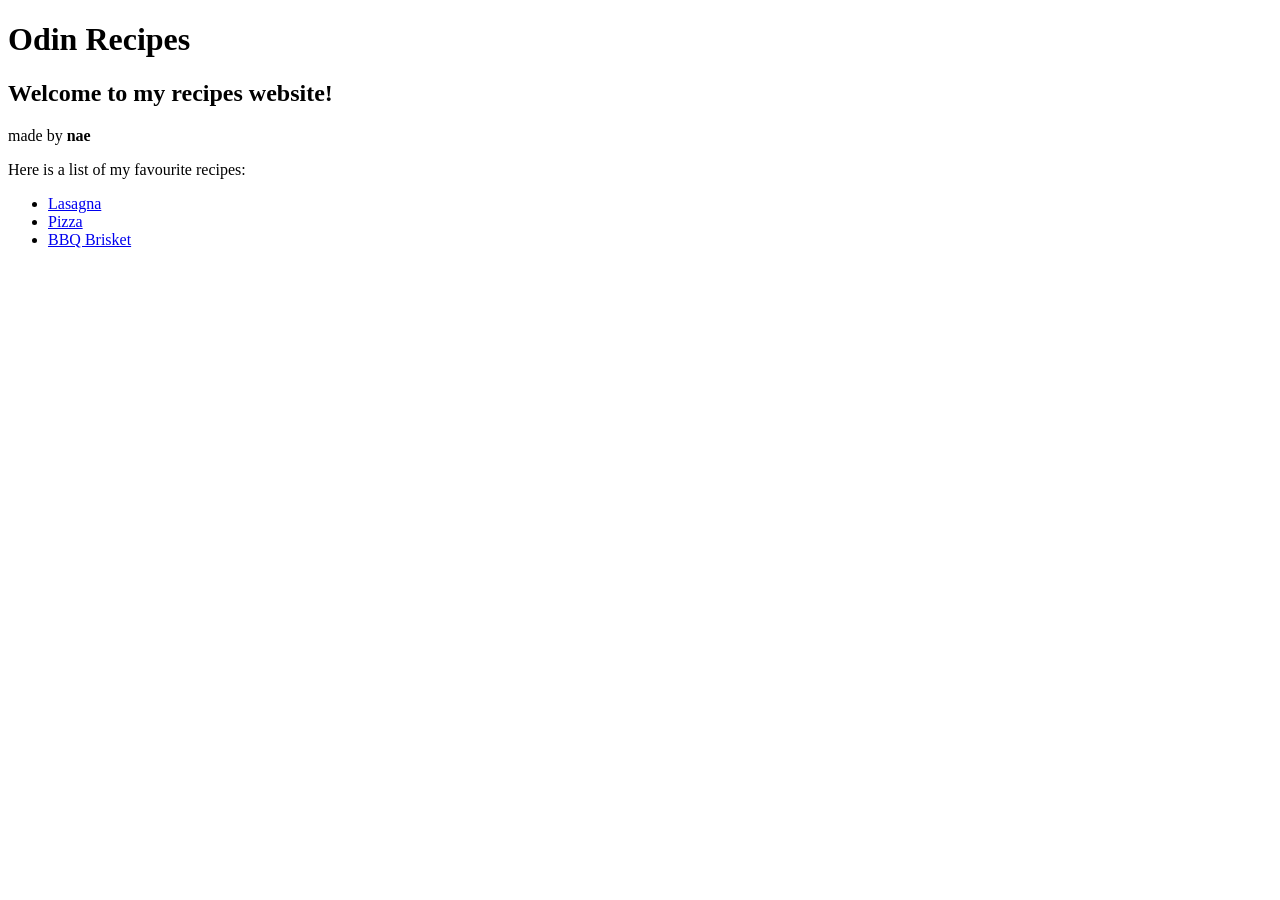
==== index.html @ ed7548ac "Edit index.html Added links to my recipe pages" ====
<!DOCTYPE html>
<html lang="en">
<head>
    <meta charset="UTF-8">
    <meta name="viewport" content="width=device-width, initial-scale=1.0">
    <title>Nae's Recipes | Home</title>
</head>
<body>
    <h1>Odin Recipes</h1>
    <h2>Welcome to my recipes website!</h2>
    <p>made by <strong>nae</strong></p>
    <p>Here is a list of my favourite recipes:</p>
    <ul>
        <li><a href="./recipes/lasagna.html">Lasagna</a></li>
        <li><a href="./recipes/pizza.html">Pizza</a></li>
        <li><a href="./recipes/brisket.html">BBQ Brisket</a></li>
    </ul>
</body>
</html>
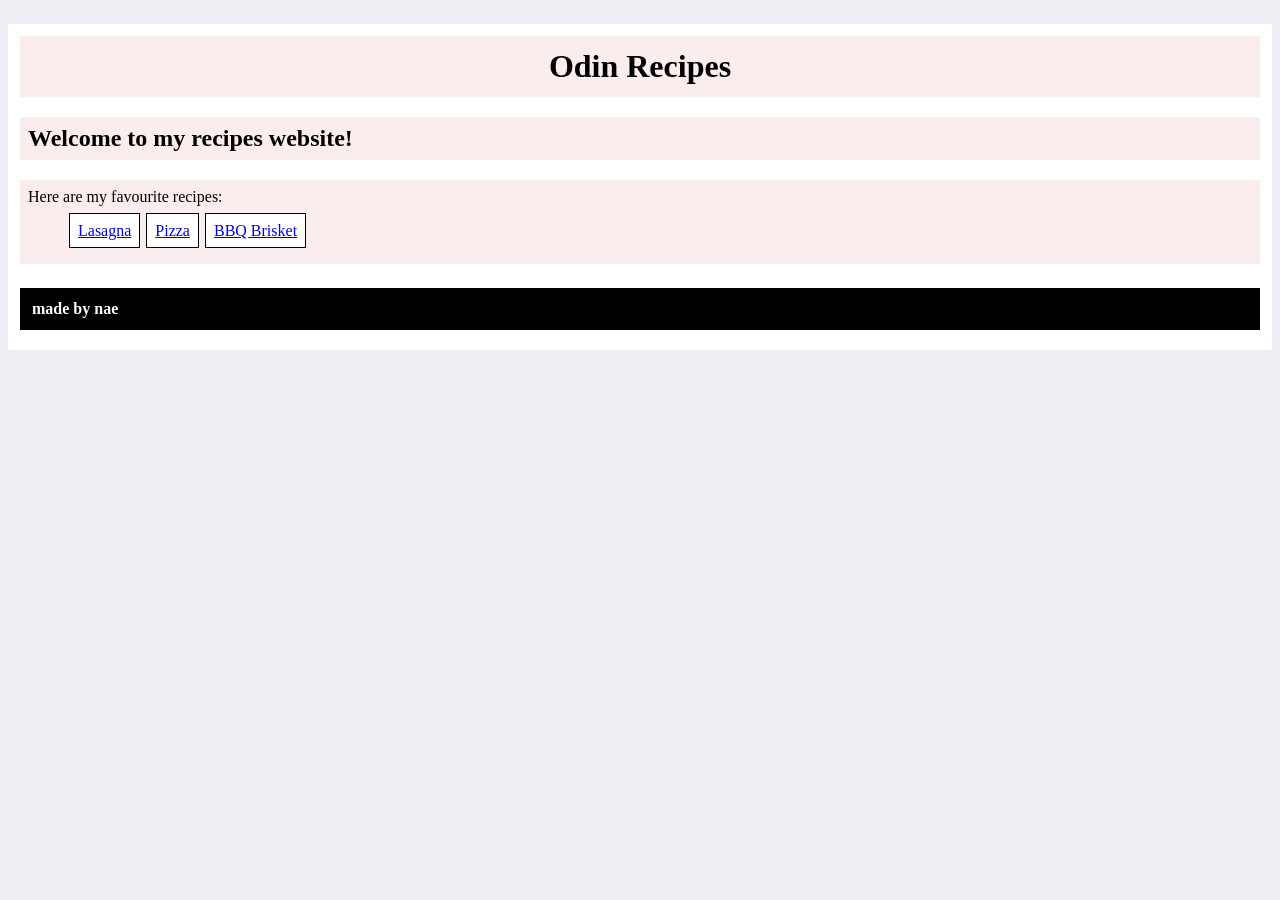
==== commit d306c7c0: "Add styles.css, Edit index.html Added a styles.css to paint the website, edited index.html to displa" ====
--- a/index.html
+++ b/index.html
@@ -4,16 +4,20 @@
     <meta charset="UTF-8">
     <meta name="viewport" content="width=device-width, initial-scale=1.0">
     <title>Nae's Recipes | Home</title>
+    <link rel="stylesheet" href="styles.css"
 </head>
 <body>
-    <h1>Odin Recipes</h1>
-    <h2>Welcome to my recipes website!</h2>
-    <p>made by <strong>nae</strong></p>
-    <p>Here is a list of my favourite recipes:</p>
-    <ul>
-        <li><a href="./recipes/lasagna.html">Lasagna</a></li>
-        <li><a href="./recipes/pizza.html">Pizza</a></li>
-        <li><a href="./recipes/brisket.html">BBQ Brisket</a></li>
-    </ul>
+    <div class="outer">
+        <h1 class="title">Odin Recipes</h1>
+        <h2 class="welcome">Welcome to my recipes website!</h2>
+        <div class="content">Here are my favourite recipes:
+        <ul class="recipelistborder">
+            <li><a href="./recipes/lasagna.html">Lasagna</a></li>
+            <li><a href="./recipes/pizza.html">Pizza</a></li>
+            <li><a href="./recipes/brisket.html">BBQ Brisket</a></li>
+        </ul>
+        </div>
+        <p class="black"><span class="blue"><strong>made by nae</strong></span></p>
+    </div>
 </body>
 </html>
--- a/styles.css
+++ b/styles.css
@@ -0,0 +1,45 @@
+body {
+    background: rgb(237, 238, 243);
+}
+
+.outer {
+    background-color: white;
+    padding: 12px;
+    margin: 24px auto;
+    padding: 12px;
+}
+
+.title {
+    margin: 0px;
+    background: rgb(250, 237, 237);
+    padding: 12px;
+    text-align: center;
+}
+
+.welcome {
+    background: rgb(250, 237, 237);
+    padding: 8px;
+}
+
+.content {
+    background: rgb(250, 237, 237);
+    padding: 8px;
+}
+
+.recipelistborder li {
+    display: inline;
+    outline: solid black 1px;
+    background: white;
+    padding: 8px;
+    margin: 8px 2px;
+}
+
+.blue {
+    color: white;
+}
+
+.black {
+    background: black;
+    padding: 12px;
+    margin: 24px 0px 8px 0px;
+}
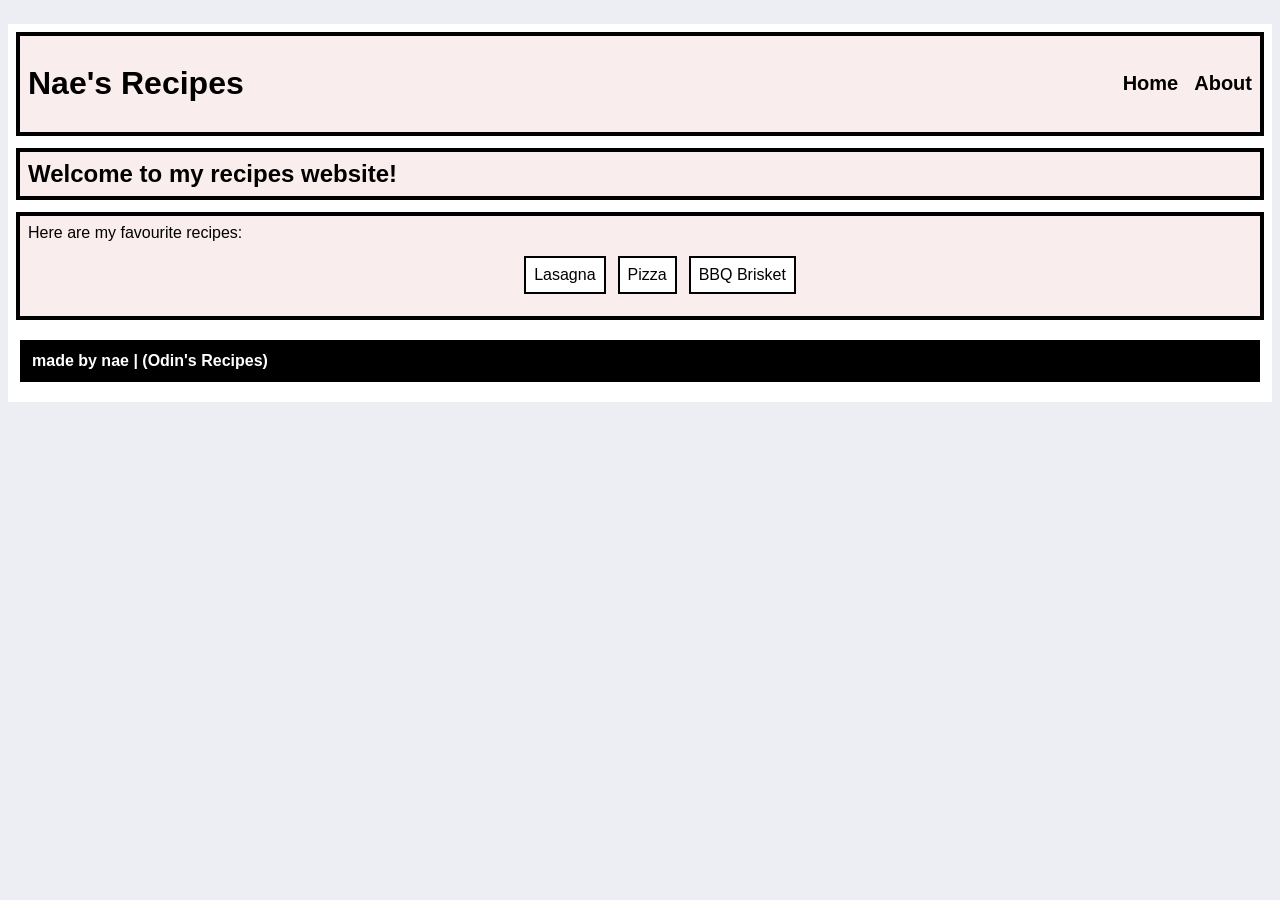
==== commit 7344bdd0: "Edit index.html & styles.css Edited using flexbox to improve look of site, made a header for design." ====
--- a/index.html
+++ b/index.html
@@ -6,18 +6,24 @@
     <title>Nae's Recipes | Home</title>
     <link rel="stylesheet" href="styles.css"
 </head>
+
 <body>
     <div class="outer">
-        <h1 class="title">Odin Recipes</h1>
+        <div class="header">
+            <h1 class="title">Nae's Recipes</h1>
+            <p class="home"><a href="index.html">Home</a></p>
+            <p class="home"><a href="about.html">About</a></p>
+        </div>
+
         <h2 class="welcome">Welcome to my recipes website!</h2>
         <div class="content">Here are my favourite recipes:
         <ul class="recipelistborder">
-            <li><a href="./recipes/lasagna.html">Lasagna</a></li>
-            <li><a href="./recipes/pizza.html">Pizza</a></li>
-            <li><a href="./recipes/brisket.html">BBQ Brisket</a></li>
+        <li><a href="./recipes/lasagna.html">Lasagna</a></li>
+        <li><a href="./recipes/pizza.html">Pizza</a></li>
+        <li><a href="./recipes/brisket.html">BBQ Brisket</a></li>
         </ul>
-        </div>
-        <p class="black"><span class="blue"><strong>made by nae</strong></span></p>
+    </div>
+    <p class="black"><span class="blue"><strong>made by nae | (Odin's Recipes)</strong></span></p>
     </div>
 </body>
 </html>
--- a/styles.css
+++ b/styles.css
@@ -1,5 +1,15 @@
 body {
     background: rgb(237, 238, 243);
+}
+
+a, a:hover, a:focus, a:active {
+    text-decoration: none;
+    color: inherit;
+}
+
+
+* {
+    font-family: 'Franklin Gothic Medium', 'Arial Narrow', Arial, sans-serif;
 }
 
 .outer {
@@ -9,29 +19,54 @@
     padding: 12px;
 }
 
-.title {
+.header {
     margin: 0px;
     background: rgb(250, 237, 237);
-    padding: 12px;
+    padding: 8px;
     text-align: center;
+    outline: solid black 4px;
+    display: flex;
+    align-items: center;
+    flex-wrap: wrap;
+    gap: 16px;
+}
+
+.header p {
+    display: inline;
+    justify-self: center;
+    font-weight: bold;
+    font-size: 20px;
+}
+
+.title {
+    margin-right: auto;
 }
 
 .welcome {
     background: rgb(250, 237, 237);
     padding: 8px;
+    outline: solid black 4px;
 }
 
 .content {
     background: rgb(250, 237, 237);
     padding: 8px;
+    margin: 0px;
+    outline: solid black 4px;
+}
+
+.recipelistborder {
+    list-style-type: none;
+    display: flex;
+    justify-content: center;
+    gap: 16px;
+    flex-direction: row
 }
 
 .recipelistborder li {
-    display: inline;
-    outline: solid black 1px;
+    outline: solid black 2px;
     background: white;
     padding: 8px;
-    margin: 8px 2px;
 }
 
 .blue {
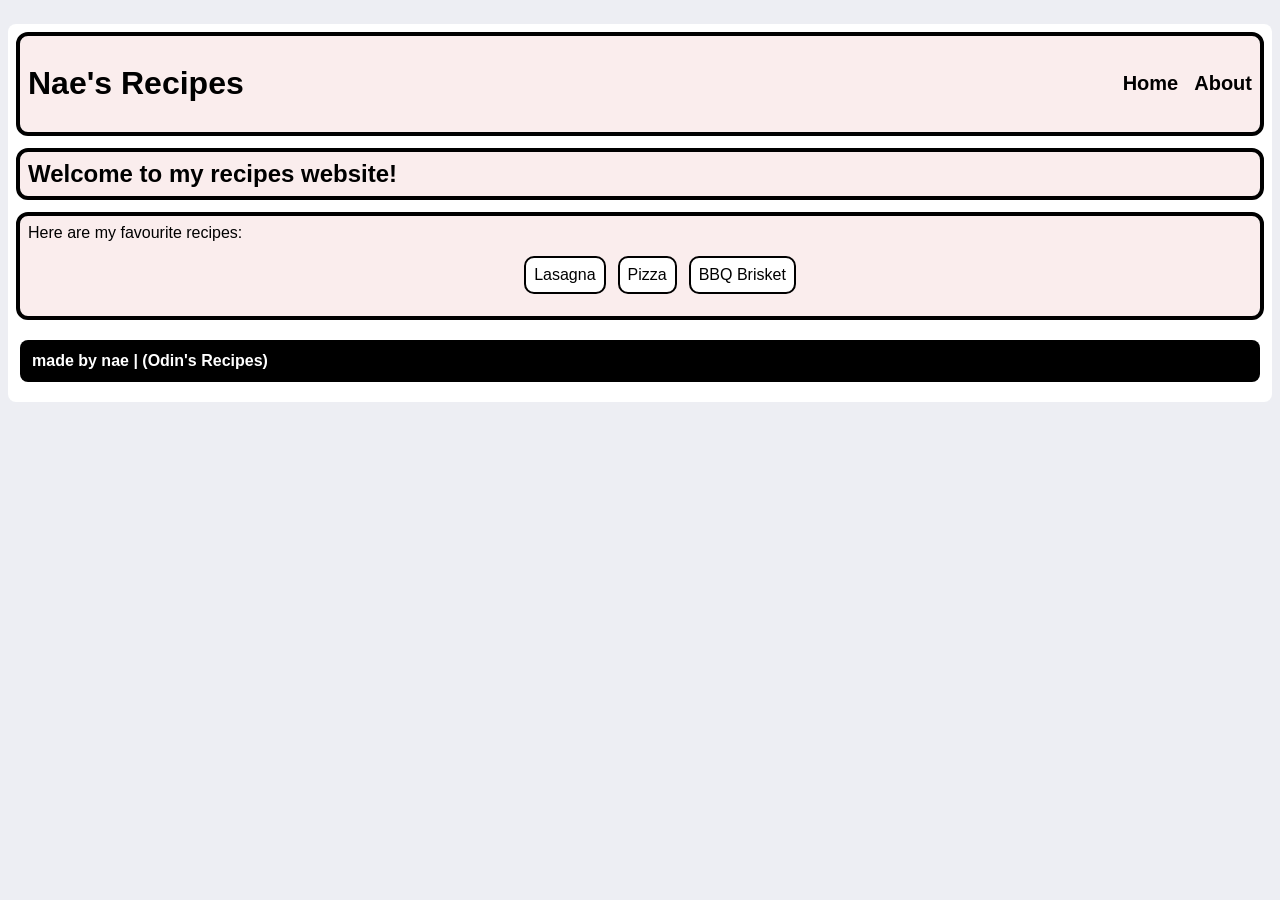
==== commit 0a79bbd7: "Edit index/about.html & styles.css Added round edges to boxes for more smooth look." ====
--- a/index.html
+++ b/index.html
@@ -8,22 +8,22 @@
 </head>
 
 <body>
-    <div class="outer">
-        <div class="header">
+    <div class="outer round">
+        <div class="header round ">
             <h1 class="title">Nae's Recipes</h1>
             <p class="home"><a href="index.html">Home</a></p>
             <p class="home"><a href="about.html">About</a></p>
         </div>
 
-        <h2 class="welcome">Welcome to my recipes website!</h2>
-        <div class="content">Here are my favourite recipes:
-        <ul class="recipelistborder">
+        <h2 class="welcome round">Welcome to my recipes website!</h2>
+        <div class="content round">Here are my favourite recipes:
+        <ul class="recipelistborder round">
         <li><a href="./recipes/lasagna.html">Lasagna</a></li>
         <li><a href="./recipes/pizza.html">Pizza</a></li>
         <li><a href="./recipes/brisket.html">BBQ Brisket</a></li>
         </ul>
     </div>
-    <p class="black"><span class="blue"><strong>made by nae | (Odin's Recipes)</strong></span></p>
+    <p class="black round"><span class="blue"><strong>made by nae | (Odin's Recipes)</strong></span></p>
     </div>
 </body>
 </html>
--- a/styles.css
+++ b/styles.css
@@ -29,6 +29,11 @@
     align-items: center;
     flex-wrap: wrap;
     gap: 16px;
+
+}
+
+.round {
+    border-radius: 8px;
 }
 
 .header p {
@@ -67,6 +72,7 @@
     outline: solid black 2px;
     background: white;
     padding: 8px;
+    border-radius: 8px;
 }
 
 .blue {
